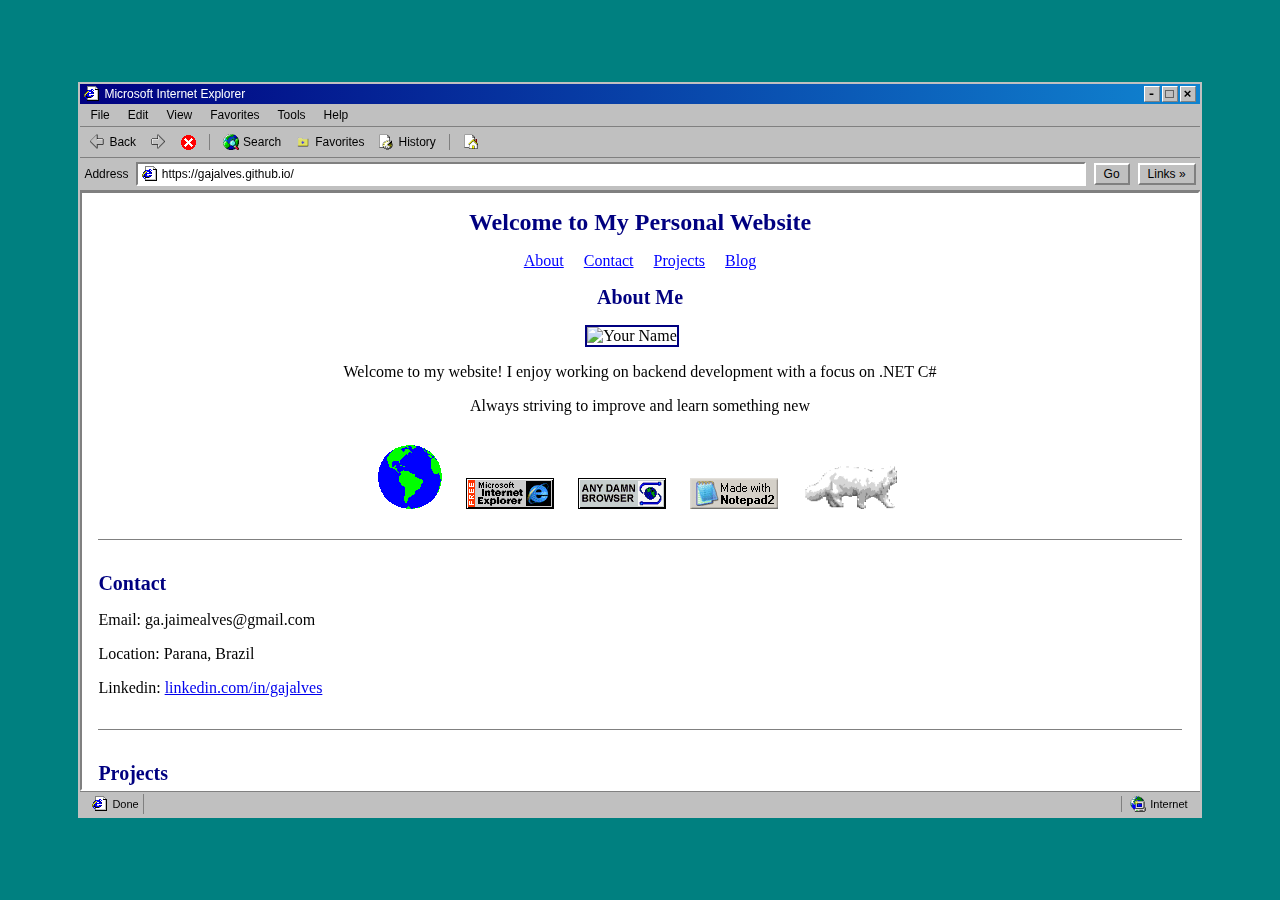
==== index.html @ d50763e9 "f" ====
<!DOCTYPE html>
<html lang="en">
<head>
    <meta charset="UTF-8">
    <meta name="viewport" content="width=device-width, initial-scale=1.0">
    <title>gajalves</title>
    <link rel="stylesheet" href="style.css">
    <link rel="icon" type="image/x-icon" href="img/ie-ico.png">
</head>
<body>
    <div class="ie-container">
        <div class="ie-window">
            <!-- Title Bar -->
            <div class="title-bar">
                <div class="title-bar-text">
                    <img src="img/ie-ico.png" alt="IE Icon" class="img-ico">
                    <span>Microsoft Internet Explorer</span>
                </div>
                <div class="window-controls">
                    <button class="window-button">-</button>
                    <button class="window-button">□</button>
                    <button class="window-button">×</button>
                </div>
            </div>

            <!-- Menu Bar -->
            <div class="menu-bar">
                <button>File</button>
                <button>Edit</button>
                <button>View</button>
                <button>Favorites</button>
                <button>Tools</button>
                <button>Help</button>
            </div>

            <!-- Toolbar -->
            <div class="toolbar">
                <button class="toolbar-button">
                    <img src="img/back.ico" alt="back ico" class="img-ico">
                    Back
                </button>
                <button class="toolbar-button">
                    <img src="img/forward.ico" alt="forward ico" class="img-ico">
                </button>
				<button class="toolbar-button">
                    <img src="img/cancel.png" alt="cancel ico" class="img-ico">
                </button>	
                <div class="separator"></div>
                <button class="toolbar-button">
                    <img src="img/search.ico" alt="search ico" class="img-ico">
                    Search
                </button>
                <button class="toolbar-button">
                    <img src="img/fav.png" alt="fav ico" class="img-ico">
                    Favorites
                </button>
                <button class="toolbar-button">
                    <img src="img/history.png" alt="history ico" class="img-ico">
                    History
                </button>
                <div class="separator"></div>
                <button class="toolbar-button">
                    <img src="img/home.png" alt="home ico" class="img-ico">
                </button>
            </div>

            <!-- Address Bar -->
            <div class="address-bar">
                <span>Address</span>
                <div class="address-input-container">
                    <img src="img/ie-ico.png" alt="IE Icon" class="img-ico">
                    <input type="text" value=" https://gajalves.github.io/" class="address-input">
                </div>
                <button class="address-button">Go</button>
                <button class="address-button">Links »</button>
            </div>

            <!-- Content Area -->
            <div class="content-area">
                <div id="ie-content" class="website-content">
                    <h1>Welcome to My Personal Website</h1>
                    
                    <div class="nav-links">
                        <a href="#about">About</a>
                        <a href="#contact">Contact</a>
                        <a href="#projects">Projects</a>
                        <a href="#blog">Blog</a>
                    </div>

                    <div id="about" class="section">
                        <h2>About Me</h2>
                        <img src="https://avatars.githubusercontent.com/u/33150863" alt="Your Name" class="profile-image">
                        <p>Welcome to my website! I enjoy working on backend development with a focus on .NET C#</p>
                        <p>Always striving to improve and learn something new</p>
                        <div class="gif-container">
                            <img src="img/earth.gif" alt="Spinning Earth" class="retro-gif">
                            <img src="img/ie_rainbow.gif" alt="IE Rainbow" class="retro-gif">
                            <img src="img/anybrowser3.gif" alt="Any Browser" class="retro-gif">
                            <img src="img/madewithnotepad2.gif" alt="madewithnotepad2" class="retro-gif">
                            <img src="img/cat.gif" alt="Cool" class="retro-gif">
                        </div>
                    </div>

                    <div id="contact" class="section">
                        <h2>Contact</h2>
                        <p>Email: ga.jaimealves@gmail.com</p>
                        <p>Location: Parana, Brazil</p>
                        <p>Linkedin: <a target="_blank" href="https://www.linkedin.com/in/gajalves">linkedin.com/in/gajalves</a></p>
                    </div>

                    <div id="projects" class="section">
                        <h2>Projects</h2>
                        <ul>
                            <li><strong>BooKing:</strong> The BooKing project is a microservices-based reservation system designed for managing apartment rental. 
							<a target="_blank" href="https://github.com/gajalves/booking">github.com/gajalves/booking</a>
							</li>
                            <li><strong>Personal website:</strong> This website has a retro 90s/early 2000s aesthetic, reminiscent of the early days of the internet when sites were built with simple HTML.  
							<a target="_blank" href="https://gajalves.github.io/">gajalves.github.io</a>
							</li>
                        </ul>
                    </div>

                    <div id="blog" class="section">
                        <h2>Blog</h2>
                        <ul>
                            <li>
                                <h3>The Return of Web 1.0 Design</h3>
                                <p>Exploring the recent trend of intentionally "old-school" website designs and why they're making a comeback in the age of minimalism.</p>
                                <a href="https://gajalves.github.io/blog/post/web-1.html">Link</a>
                            </li>
                        </ul>
                    </div>
                    <div style="text-align: center; margin-top: 32px; margin-bottom: 16px;">
                        <img src="img/construction.gif" alt="Under Construction" style="max-width: 100%;">
						<br>
                        <img src="img/always.png" alt="Under Construction" style="max-width: 100%;">
                    </div>
                </div>
            </div>

            <!-- Status Bar -->
            <div class="status-bar">
                <div class="status-left">
                    <img src="img/ie-ico.png" alt="IE Icon" class="img-ico">
                    <span>Done</span>
                </div>
                <div class="status-right">
                    <div class="separator"></div>
                    <img src="img/globe.ico" alt="IE Icon" class="img-ico">
                    <span>Internet</span>
                </div>
            </div>
        </div>
    </div>
</body>

</html>
---- style.css ----
* {
    margin: 0;
    padding: 0;
    box-sizing: border-box;
}

body {
    font-family: 'Microsoft Sans Serif', 'Segoe UI', Tahoma, sans-serif;
    background-color: #008080;
    height: 100vh;
    display: flex;
    align-items: center;
    justify-content: center;
    padding: 1rem;
}

.ie-container {
    width: 90%;
    max-width: 1200px;
    border: 2px solid #c0c0c0;
}

.ie-window {
    background-color: #c0c0c0;
    box-shadow: inset 1px 1px #dfdfdf, inset -1px -1px #0a0a0a;
}



.title-bar {
    background: linear-gradient(to right, #000080, #1084d0);
    color: white;
    padding: 2px 4px;
    display: flex;
    justify-content: space-between;
    align-items: center;
}

.title-bar-text {
    display: flex;
    align-items: center;
    gap: 4px;
    font-size: 12px;
}

.window-controls {
    display: flex;
    gap: 2px;
}

.window-button {
    width: 16px;
    height: 16px;
    background: #c0c0c0;
    border: 1px solid;
    border-color: #ffffff #808080 #808080 #ffffff;
    color: black;
    display: flex;
    align-items: center;
    justify-content: center;
    cursor: pointer;
    font-weight: bold;
    font-family: "Courier New", monospace;
}

.menu-bar {
    display: flex;
    background: #c0c0c0;
    border-bottom: 1px solid #808080;
    padding: 1px;
}

.menu-bar button {
    padding: 2px 8px;
    border: 1px solid transparent;
    background: none;
    font-size: 12px;
    cursor: pointer;
}

.toolbar {
    display: flex;
    align-items: center;
    gap: 4px;
    padding: 4px;
    background: #c0c0c0;
    border-bottom: 1px solid #808080;
}

.toolbar-button {
    display: flex;
    align-items: center;
    gap: 4px;
    padding: 2px 4px;
    border: 1px solid transparent;
    background: none;
    font-size: 12px;
    cursor: pointer;
}

.separator {
    width: 1px;
    height: 16px;
    background: #808080;
    margin: 0 4px;
}

.address-bar {
    display: flex;
    align-items: center;
    gap: 8px;
    padding: 4px;
    background: #c0c0c0;
    border-bottom: 1px solid #808080;
    font-size: 12px;
}

.address-input-container {
    flex: 1;
    display: flex;
    align-items: center;
    background: white;
    padding: 2px 4px;
    border: 2px solid;
    border-color: #808080 #ffffff #ffffff #808080;
}

.address-input {
    flex: 1;
    border: none;
    outline: none;
    font-size: 12px;
    background: transparent;
}

.address-button {
    padding: 2px 8px;
    border: 2px solid;
    border-color: #ffffff #808080 #808080 #ffffff;
    background: #c0c0c0;
    font-size: 12px;
    cursor: pointer;
}

.content-area {
    background: white;
    height: 600px;
    padding: 16px;
    overflow: auto;
    border: 2px solid;
    border-color: #808080 #ffffff #ffffff #808080;
}

.website-content {
    font-family: 'Times New Roman', serif;
    color: #000000;
}

.section {
    margin-bottom: 32px;
    border-bottom: 1px solid #808080;
    padding-bottom: 16px;
}

.section:last-child {
    border-bottom: none;
}

h1 {
    color: #000080;
    font-size: 24px;
    text-align: center;
    margin-bottom: 16px;
}

h2 {
    color: #000080;
    font-size: 20px;
    margin-bottom: 16px;
}

h3 {
    color: #000080;
    font-size: 16px;
    margin-bottom: 8px;
}

p, ul {
    margin-bottom: 16px;
}

ul {
    padding-left: 20px;
}

.profile-image {
    width: 200px;
    height: 200px;
    object-fit: cover;
    margin-right: 16px;
    margin-bottom: 16px;
    border: 2px solid #000080;
}

.retro-gif {
    max-width: 100px;
    margin: 10px;
}

.gif-container {
    flex-wrap: wrap;
    justify-content: center;
    margin-top: 20px;
}

.status-bar {
    display: flex;
    justify-content: space-between;
    align-items: center;
    padding: 2px 8px;
    background: #c0c0c0;
    border-top: 1px solid #808080;
    font-size: 11px;
}

.status-right {
    display: flex;
    align-items: center;
    padding: 2px 4px;
    gap: 4px;
}

.status-left {
    display: flex;
    align-items: center;
    padding: 2px 4px;
    gap: 4px;
    border-right: 1px solid #808080;
}

.img-ico {
    width: 16px;
    height: 16px;
}

.nav-links {
    text-align: center;
    margin-bottom: 16px;
}

.nav-links a {
    color: #0000FF;
    text-decoration: underline;
    margin: 0 8px;
}

.nav-links a:hover {
    color: #FF0000;
}

#about {
    text-align: center
}
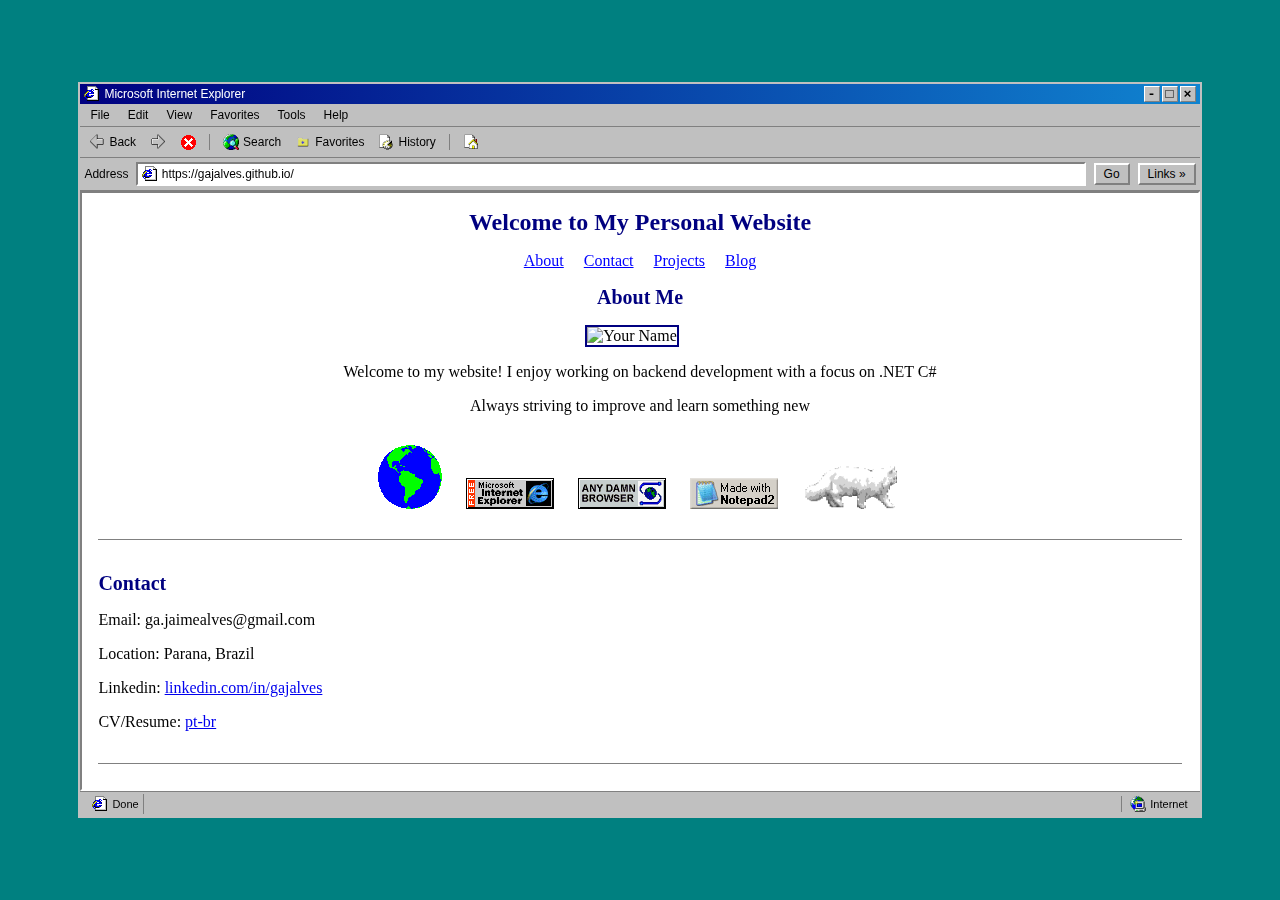
==== commit 5b79c50e: "add cv" ====
--- a/index.html
+++ b/index.html
@@ -44,7 +44,7 @@
                 </button>
 				<button class="toolbar-button">
                     <img src="img/cancel.png" alt="cancel ico" class="img-ico">
-                </button>	
+                </button>
                 <div class="separator"></div>
                 <button class="toolbar-button">
                     <img src="img/search.ico" alt="search ico" class="img-ico">
@@ -79,7 +79,7 @@
             <div class="content-area">
                 <div id="ie-content" class="website-content">
                     <h1>Welcome to My Personal Website</h1>
-                    
+
                     <div class="nav-links">
                         <a href="#about">About</a>
                         <a href="#contact">Contact</a>
@@ -106,15 +106,16 @@
                         <p>Email: ga.jaimealves@gmail.com</p>
                         <p>Location: Parana, Brazil</p>
                         <p>Linkedin: <a target="_blank" href="https://www.linkedin.com/in/gajalves">linkedin.com/in/gajalves</a></p>
+                        <p>CV/Resume: <a target="_blank" href="https://gajalves.github.io/gabriel-cv.pdf">pt-br</a></p>
                     </div>
 
                     <div id="projects" class="section">
                         <h2>Projects</h2>
                         <ul>
-                            <li><strong>BooKing:</strong> The BooKing project is a microservices-based reservation system designed for managing apartment rental. 
+                            <li><strong>BooKing:</strong> The BooKing project is a microservices-based reservation system designed for managing apartment rental.
 							<a target="_blank" href="https://github.com/gajalves/booking">github.com/gajalves/booking</a>
 							</li>
-                            <li><strong>Personal website:</strong> This website has a retro 90s/early 2000s aesthetic, reminiscent of the early days of the internet when sites were built with simple HTML.  
+                            <li><strong>Personal website:</strong> This website has a retro 90s/early 2000s aesthetic, reminiscent of the early days of the internet when sites were built with simple HTML.
 							<a target="_blank" href="https://gajalves.github.io/">gajalves.github.io</a>
 							</li>
                         </ul>
@@ -126,7 +127,7 @@
                             <li>
                                 <h3>The Return of Web 1.0 Design</h3>
                                 <p>Exploring the recent trend of intentionally "old-school" website designs and why they're making a comeback in the age of minimalism.</p>
-                                <a href="https://gajalves.github.io/blog/post/web-1.html">Link</a>
+                                <a href="https://gajalves.github.io/blog/posts/web-1.html">Link</a>
                             </li>
                         </ul>
                     </div>
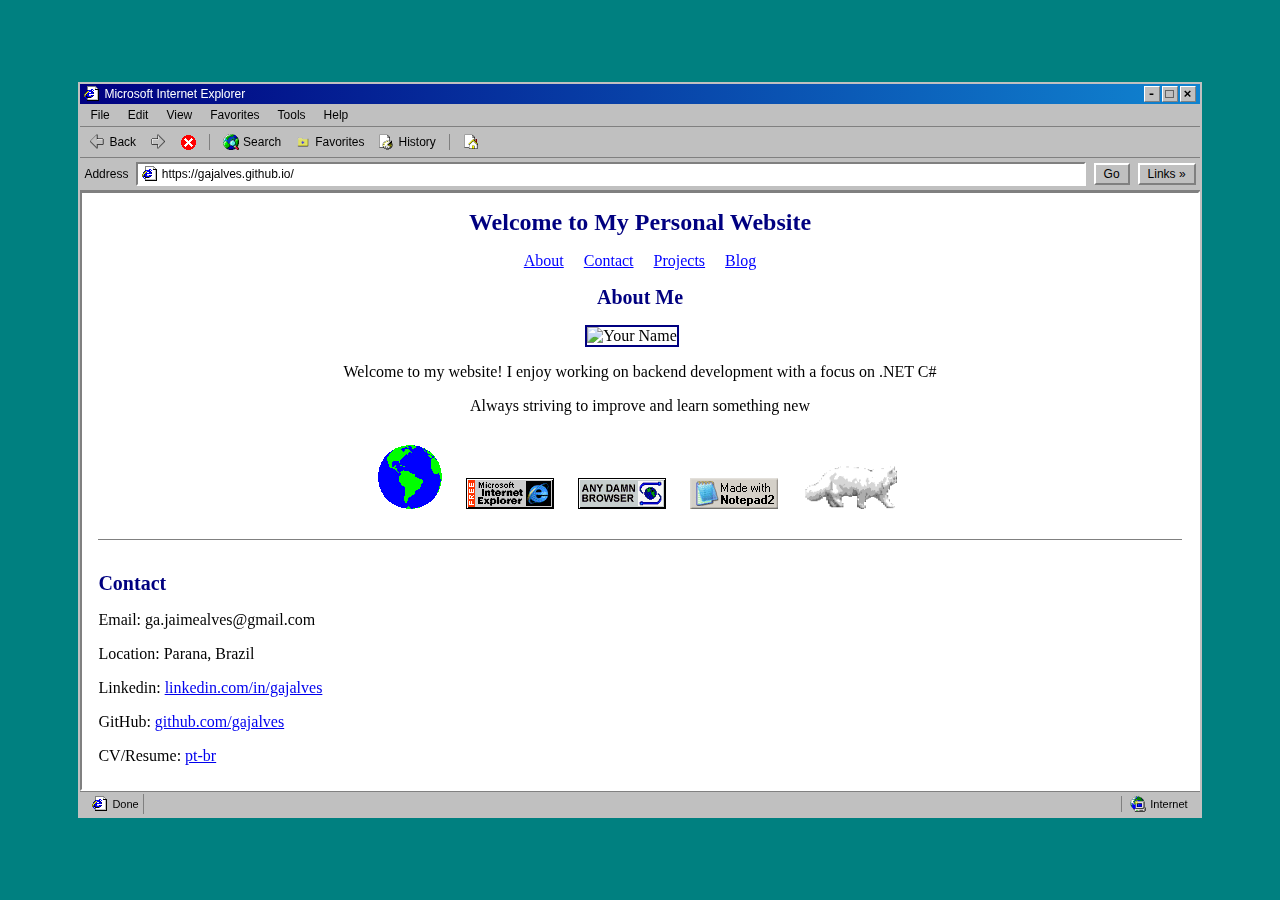
==== commit c7f34cfd: "add currently playing" ====
--- a/index.html
+++ b/index.html
@@ -106,18 +106,22 @@
                         <p>Email: ga.jaimealves@gmail.com</p>
                         <p>Location: Parana, Brazil</p>
                         <p>Linkedin: <a target="_blank" href="https://www.linkedin.com/in/gajalves">linkedin.com/in/gajalves</a></p>
-                        <p>CV/Resume: <a target="_blank" href="https://gajalves.github.io/gabriel-cv.pdf">pt-br</a></p>
+                        <p>GitHub: <a target="_blank" href="https://github.com/gajalves">github.com/gajalves</a></p>
+                        <p>CV/Resume: <a target="_blank" href="https://gajalves.github.io/gabriel-cv.pdf">pt-br</a></p>                        
                     </div>
 
                     <div id="projects" class="section">
                         <h2>Projects</h2>
                         <ul>
                             <li><strong>BooKing:</strong> The BooKing project is a microservices-based reservation system designed for managing apartment rental.
-							<a target="_blank" href="https://github.com/gajalves/booking">github.com/gajalves/booking</a>
+		    					<a target="_blank" href="https://github.com/gajalves/booking">github.com/gajalves/booking</a>
 							</li>
                             <li><strong>Personal website:</strong> This website has a retro 90s/early 2000s aesthetic, reminiscent of the early days of the internet when sites were built with simple HTML.
-							<a target="_blank" href="https://gajalves.github.io/">gajalves.github.io</a>
+	    						<a target="_blank" href="https://gajalves.github.io/">gajalves.github.io</a>
 							</li>
+                            <li><strong>Currently playing:</strong> A C# console application that automatically updates your GitHub profile with the song you're currently listening to on Spotify in real-time.
+                                <a target="_blank" href="https://github.com/gajalves/currently_playing/">github.com/gajalves/currently_playing</a>
+                            </li>
                         </ul>
                     </div>
 
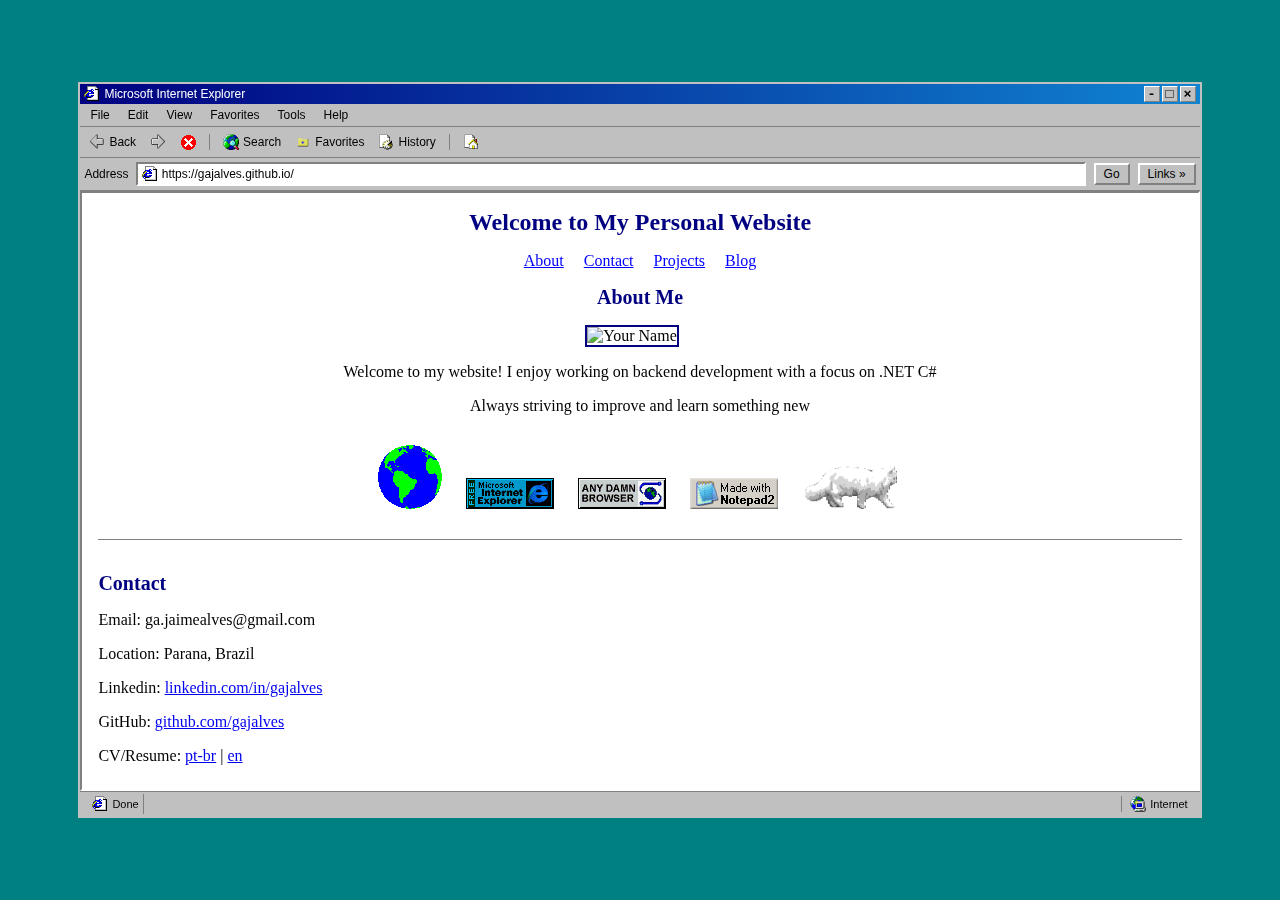
==== commit 49d8dc31: "resume pdf" ====
--- a/index.html
+++ b/index.html
@@ -107,7 +107,7 @@
                         <p>Location: Parana, Brazil</p>
                         <p>Linkedin: <a target="_blank" href="https://www.linkedin.com/in/gajalves">linkedin.com/in/gajalves</a></p>
                         <p>GitHub: <a target="_blank" href="https://github.com/gajalves">github.com/gajalves</a></p>
-                        <p>CV/Resume: <a target="_blank" href="https://gajalves.github.io/gabriel-cv.pdf">pt-br</a></p>                        
+                        <p>CV/Resume: <a target="_blank" href="https://gajalves.github.io/gabriel-cv.pdf">pt-br</a> | <a target="_blank" href="https://gajalves.github.io/gabriel-resume.pdf">en</a></p>                        
                     </div>
 
                     <div id="projects" class="section">
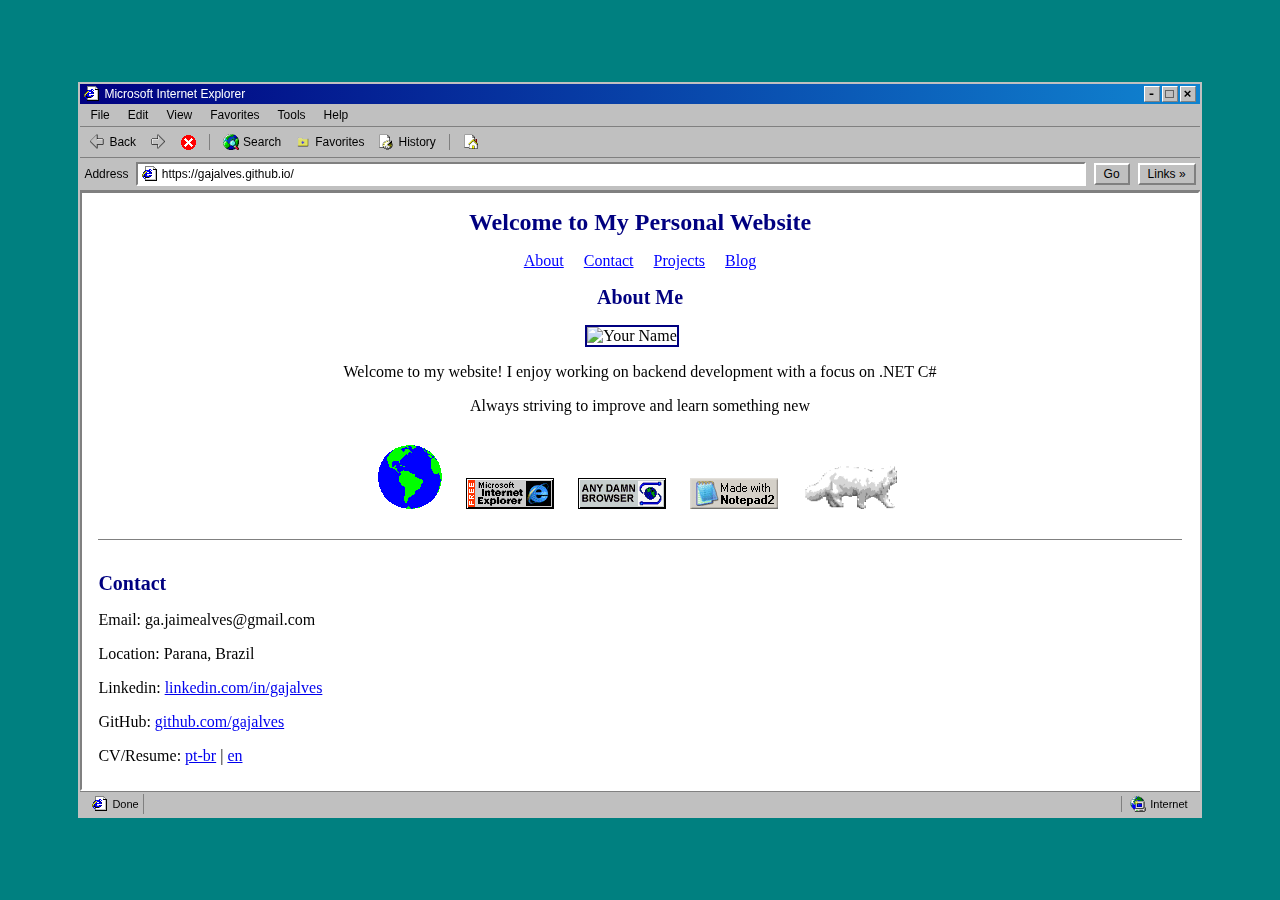
==== commit 46613265: "404 page" ====
--- a/index.html
+++ b/index.html
@@ -35,7 +35,7 @@
 
             <!-- Toolbar -->
             <div class="toolbar">
-                <button class="toolbar-button">
+                <button class="toolbar-button" id="back-button">
                     <img src="img/back.ico" alt="back ico" class="img-ico">
                     Back
                 </button>
@@ -157,6 +157,25 @@
             </div>
         </div>
     </div>
+    <script>
+        const addressInput = document.querySelector('.address-input');
+        const goButton = document.querySelector('.address-button');
+        const backButton = document.getElementById('back-button');
+
+        function handleNavigation() {
+            const url = addressInput.value.trim();
+            if (url.toLowerCase() !== 'https://gajalves.github.io/') {
+                window.location.href = 'pages/404.html';
+            }
+        }
+
+        goButton.addEventListener('click', handleNavigation);
+        addressInput.addEventListener('keypress', function(e) {
+            if (e.key === 'Enter') {
+                handleNavigation();
+            }
+        });
+    </script>
 </body>
 
 </html>
